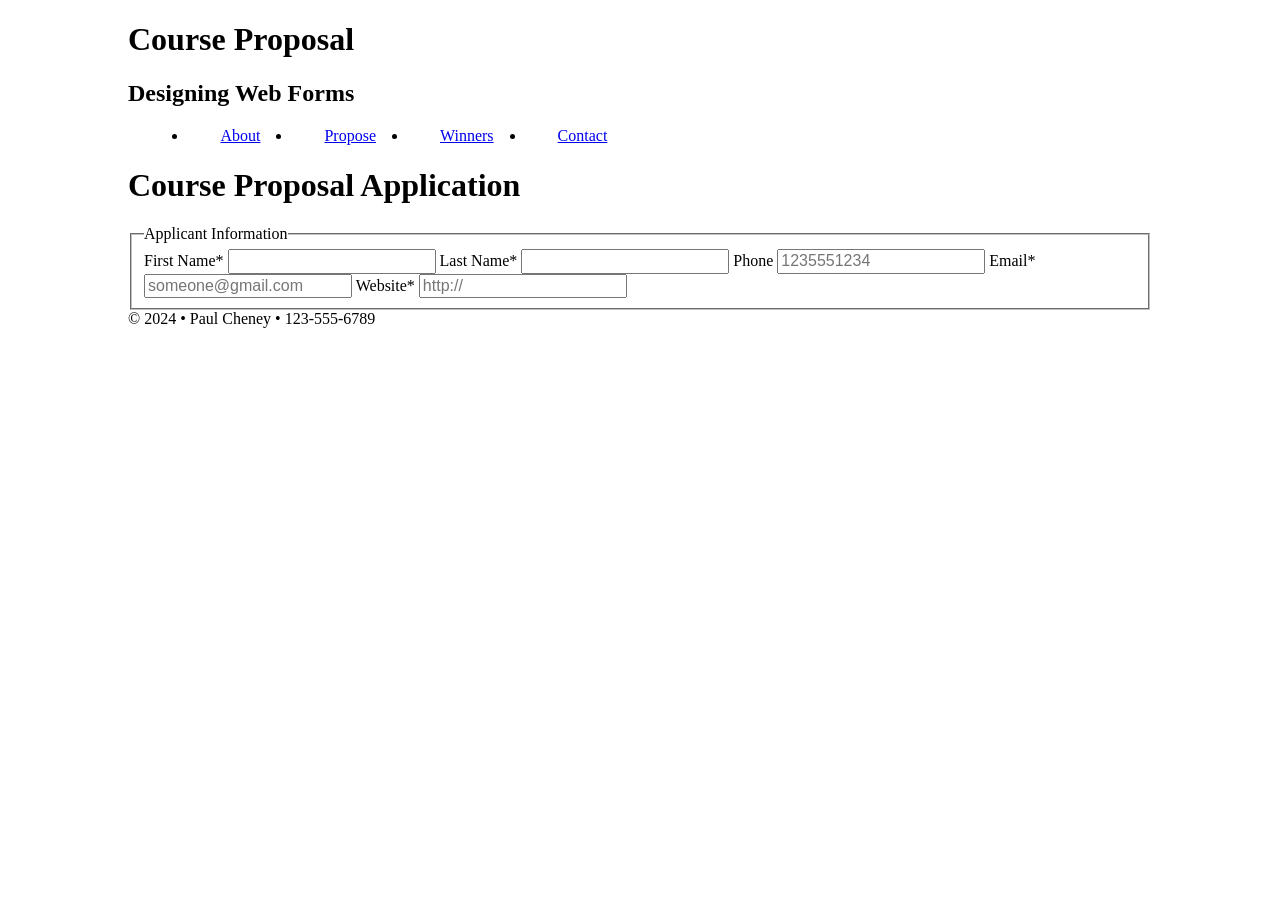
==== Form-start/index.html @ 0266b7e3 "Progress on Form-Start learning activity" ====
<!doctype html>
<html lang="en">
<head>
<meta charset="utf-8">
<meta name="description" content="Fill Me In">
<meta name="author" content="John Doe">

<!-- This start file was build by Paul Cheney  -->
<title>HTML5 Start Site by Paul Cheney</title>

<!-- TELLS PHONES NOT TO LIE ABOUT THEIR WIDTH & stops the font from enlarging when a phone is turned sideways-->
<meta name="viewport" content="width=device-width, initial-scale=1, maximum-scale=1">




<!-- STYLE SHEETS -->
<link href="css/normalize.css" rel="stylesheet">
<!-- phone-default -->
<link href="css/small.css" rel="stylesheet">
<!-- enhance-tablet -->
<link href="css/medium.css" rel="stylesheet">
<!-- enhance-desktop -->
<link href="css/large.css" rel="stylesheet">


     
</head>
<body>
<!-- HEADER HERE -->
	<header>
 <h1>Course Proposal</h1>
        <h2>Designing Web Forms</h2>
    </header>
    
    
<!-- NAVIGATION HERE -->
    <nav>
        <ul>
            <li><a href="#">About</a></li>
            <li class="active"><a href="#">Propose</a></li>
            <li><a href="#">Winners</a></li>
            <li><a href="#">Contact</a></li>    
        </ul>
    </nav>
    
    
<!-- CONTENT HERE -->
<main>
    <h1>Course Proposal Application</h1>
        <form method="get" action="thanks.html">
            <fieldset>
                <legend>
                    Applicant Information
                </legend>
                <label>First Name* <input type="text" name="fname" required></label>
                <label>Last Name* <input type="text" name="lname" required></label>
                <label>Phone <input type="tel" name="phone" placeholder="1235551234"></label>
                <label>Email* <input type="email" name="email" placeholder="someone@gmail.com" required></label>
                <label>Website* <input type="url" name="url" placeholder="http://" required></label>
            </fieldset>





        </form>

          
        
    </main>
    
<!-- FOOTER HERE -->   
    <footer>
        &copy; 2024 &bull; Paul Cheney &bull; 123-555-6789
    </footer>
<script src="js/scripts.js"></script>
</body>
</html>
---- Form-start/css/medium.css ----
/* 35em is also 560px (if basefont is 16px) */
@media only screen and (min-width: 35rem) {


/*----------- BODY --------------*/



/*----------- HEADER --------------*/



/*----------- NAVIGATION --------------*/
    nav ul {
        display: flex;
        margin-left: 2%;
    }
    nav ul li {border: none;}
    nav ul li a{padding: .5rem 2rem;}
    nav ul li a:hover {background-color: firebrick;}


/*----------- MAIN --------------*/



/*----------- FOOTER --------------*/
    
} /* end of media query */
---- Form-start/css/large.css ----
/* 64em is also 1028px (if basefont is 16px) */
@media only screen and (min-width: 64rem) {

    header, nav, main, footer {
        max-width: 64rem;
        margin:auto;
    }

/*----------- BODY --------------*/



/*----------- HEADER --------------*/



/*----------- NAVIGATION --------------*/



/*----------- MAIN --------------*/



/*----------- FOOTER --------------*/
    
} /* end of media query */
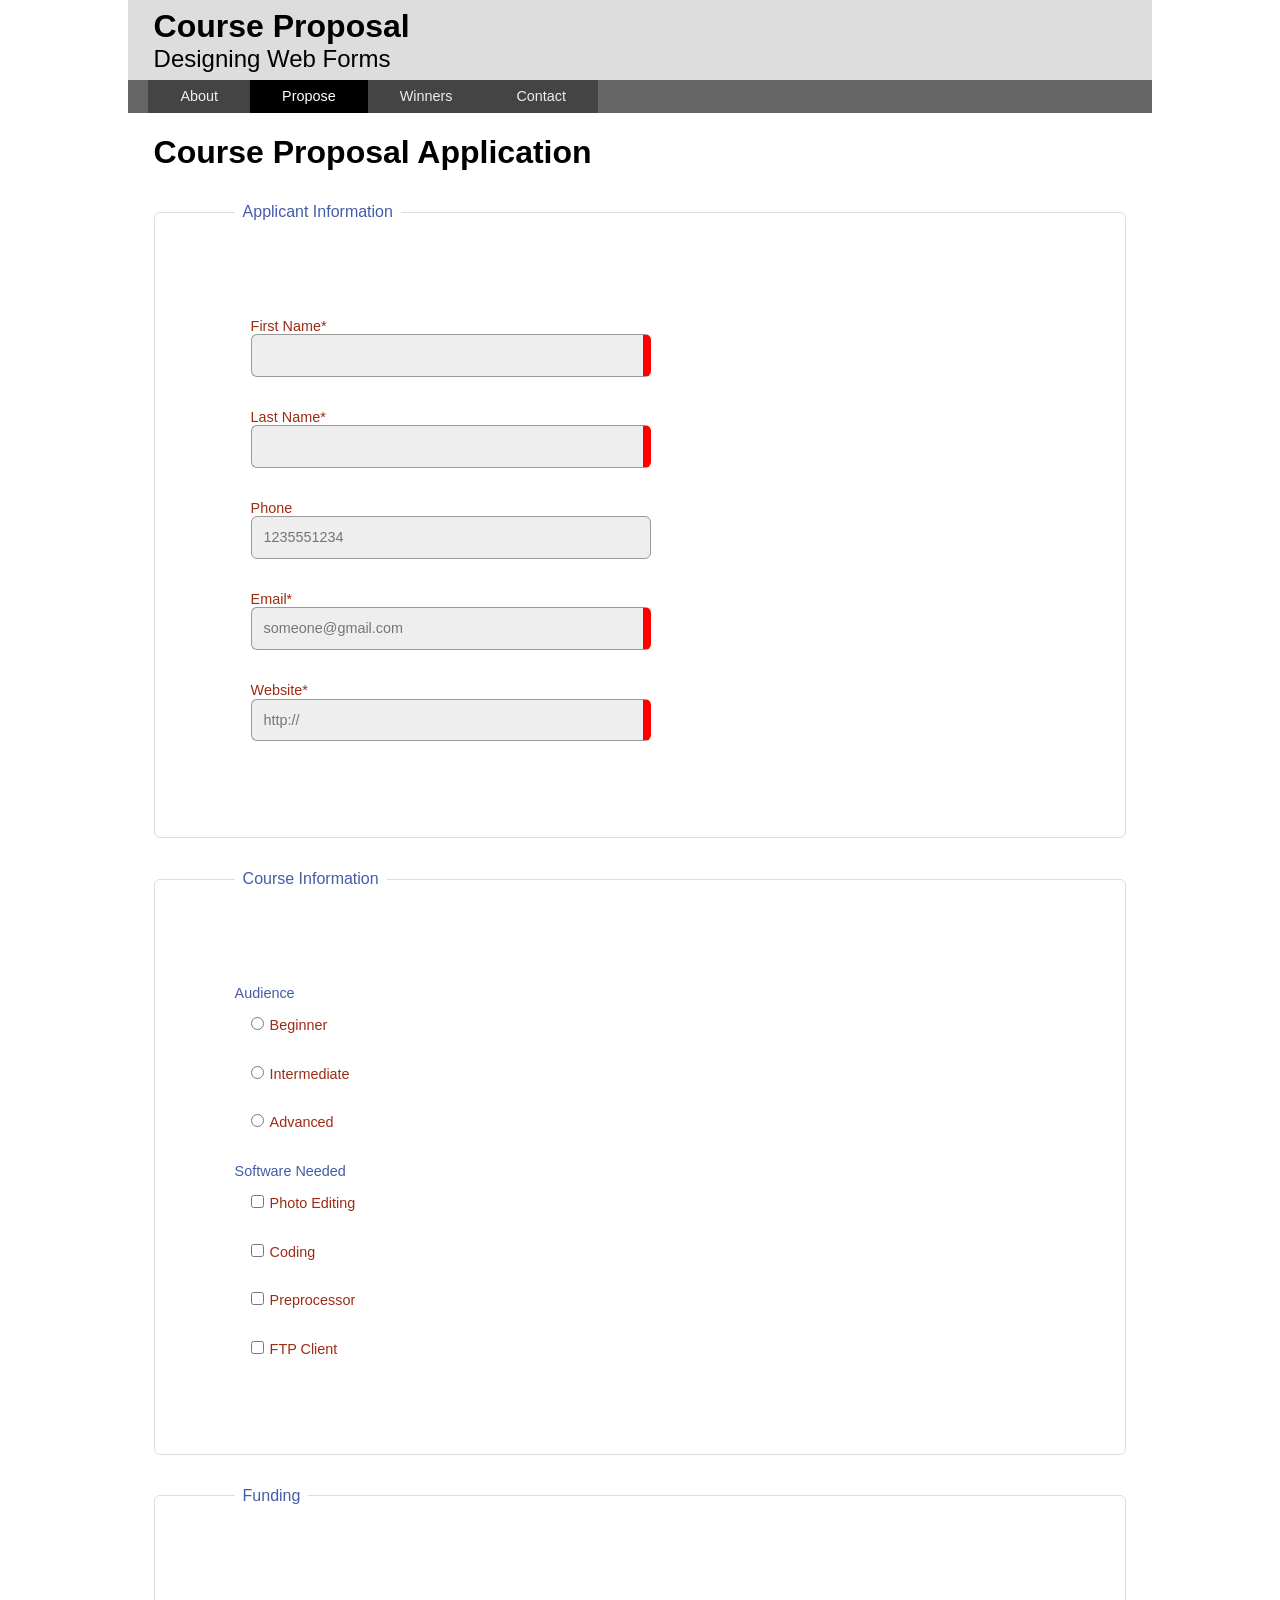
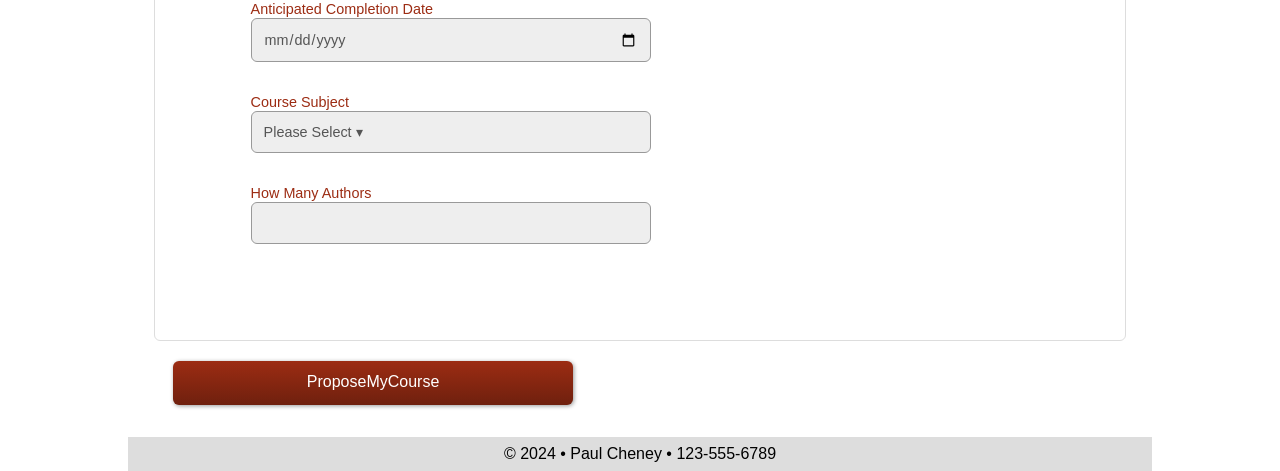
==== commit 9b9293ae: "Project design first completion with extra styling" ====
--- a/Form-start/index.html
+++ b/Form-start/index.html
@@ -1,54 +1,56 @@
 <!doctype html>
 <html lang="en">
+
 <head>
-<meta charset="utf-8">
-<meta name="description" content="Fill Me In">
-<meta name="author" content="John Doe">
+    <meta charset="utf-8">
+    <meta name="description" content="Fill Me In">
+    <meta name="author" content="John Doe">
 
-<!-- This start file was build by Paul Cheney  -->
-<title>HTML5 Start Site by Paul Cheney</title>
+    <!-- This start file was build by Paul Cheney  -->
+    <title>HTML5 Start Site by Paul Cheney</title>
 
-<!-- TELLS PHONES NOT TO LIE ABOUT THEIR WIDTH & stops the font from enlarging when a phone is turned sideways-->
-<meta name="viewport" content="width=device-width, initial-scale=1, maximum-scale=1">
+    <!-- TELLS PHONES NOT TO LIE ABOUT THEIR WIDTH & stops the font from enlarging when a phone is turned sideways-->
+    <meta name="viewport" content="width=device-width, initial-scale=1, maximum-scale=1">
 
 
 
 
-<!-- STYLE SHEETS -->
-<link href="css/normalize.css" rel="stylesheet">
-<!-- phone-default -->
-<link href="css/small.css" rel="stylesheet">
-<!-- enhance-tablet -->
-<link href="css/medium.css" rel="stylesheet">
-<!-- enhance-desktop -->
-<link href="css/large.css" rel="stylesheet">
+    <!-- STYLE SHEETS -->
+    <link href="css/normalize.css" rel="stylesheet">
+    <!-- phone-default -->
+    <link href="css/small.css" rel="stylesheet">
+    <!-- enhance-tablet -->
+    <link href="css/medium.css" rel="stylesheet">
+    <!-- enhance-desktop -->
+    <link href="css/large.css" rel="stylesheet">
 
 
-     
+
 </head>
+
 <body>
-<!-- HEADER HERE -->
-	<header>
- <h1>Course Proposal</h1>
+    <!-- HEADER HERE -->
+    <header>
+        <h1>Course Proposal</h1>
         <h2>Designing Web Forms</h2>
     </header>
-    
-    
-<!-- NAVIGATION HERE -->
+
+
+    <!-- NAVIGATION HERE -->
     <nav>
         <ul>
             <li><a href="#">About</a></li>
             <li class="active"><a href="#">Propose</a></li>
             <li><a href="#">Winners</a></li>
-            <li><a href="#">Contact</a></li>    
+            <li><a href="#">Contact</a></li>
         </ul>
     </nav>
-    
-    
-<!-- CONTENT HERE -->
-<main>
-    <h1>Course Proposal Application</h1>
-        <form method="get" action="thanks.html">
+
+
+    <!-- CONTENT HERE -->
+    <main>
+        <h1>Course Proposal Application</h1>
+        <form method="get" action="thanks.html" class="wf1">
             <fieldset>
                 <legend>
                     Applicant Information
@@ -60,20 +62,55 @@
                 <label>Website* <input type="url" name="url" placeholder="http://" required></label>
             </fieldset>
 
+            <fieldset>
+                <legend>Course Information</legend>
+                <div>Audience</div>
+                <label><input type="radio" name="audience" value="beginner">Beginner</label>
+                <label><input type="radio" name="audience" value="beginner">Intermediate</label>
+                <label><input type="radio" name="audience" value="beginner">Advanced</label>
+
+                <div>Software Needed</div>
+                <label><input type="checkbox" name="editing" value="yes">Photo Editing</label>
+                <label><input type="checkbox" name="code" value="yes">Coding</label>
+                <label><input type="checkbox" name="process" value="yes">Preprocessor</label>
+                <label><input type="checkbox" name="client" value="yes">FTP Client</label>
+            </fieldset>
+
+            <fieldset>
+                <legend>Funding</legend>
+                <label>Anticipated Completion Date <input type="date" name="competedDate"></label>
+                <label>Course Subject
+                    <select name="subject">
+                        <option value="">Please Select &#9662;</option>
+                        <option value="software">Software Development</option>
+                        <option value="creative">Creative Professional</option>
+                        <option value=" info">Information Technology</option>
+                        <option value="data">Data Professional</option>
+                        <option value="construction">Construction</option>
+                        <option value="manufacturing">Manufacturing</option>
+                        <option value="business">Business Professional</option>
+                        <option value="security">Cyber Security</option>
+
+                    </select>
+                </label>
+                <label>How Many Authors<input type="number" name="authors"></label>
+            </fieldset>
+            <input type="submit" value="ProposeMyCourse">
 
 
 
 
         </form>
 
-          
-        
+
+
     </main>
-    
-<!-- FOOTER HERE -->   
+
+    <!-- FOOTER HERE -->
     <footer>
         &copy; 2024 &bull; Paul Cheney &bull; 123-555-6789
     </footer>
-<script src="js/scripts.js"></script>
+    <script src="js/scripts.js"></script>
 </body>
+
 </html>
--- a/Form-start/css/small.css
+++ b/Form-start/css/small.css
@@ -0,0 +1,129 @@
+/* Prevent adjustments of font size after orientation changes in IE on Windows Phone and in iOS.  */
+html {-webkit-text-size-adjust: 100%; -ms-text-size-adjust: 100%;}
+
+/*----------- apply a natural box layout model to all elements --------------*/
+* { -moz-box-sizing: border-box; -webkit-box-sizing: border-box; box-sizing: border-box; }
+
+
+/*----------- BODY --------------*/
+body {
+    font-size: 16px;
+    font-family: Verdana, sans-serif;
+}
+
+
+/*----------- HEADER --------------*/
+header {
+    padding: .5rem 2%;
+    background-color: #ddd;
+}
+header h1 {margin: 0;}
+header h2 {margin: 0; font-weight: normal;}
+
+/*----------- NAVIGATION --------------*/
+nav {
+    background-color: #666;
+}
+nav ul {
+    list-style-type: none;
+    padding: 0;
+    margin: 0;
+}
+nav ul li {border-bottom: solid 1px #333;}
+nav ul li a {
+    display: block;
+    background-color: #444;
+    color: #eee;
+    padding: .5rem 0;
+    text-decoration: none;
+    font-size: .9rem;
+    text-align: center;
+}
+nav ul li.active a {
+    background-color: #000;
+    color: #fff;
+}
+/*----------- MAIN --------------*/
+main {
+    padding: 0 2%;
+    min-height: 20rem;
+}
+/* ---------- FORM STYLING ---------- */
+.wf1 fieldset {
+    margin: 2rem 0;
+    border: 1px solid #ddd;
+    border-radius: 6px;
+    padding: 5rem;
+}
+
+.wf1 legend {
+    color: #445ba9;
+    padding: 0 .5rem;
+}
+
+.wf1 label {
+    display: block;
+    padding: 1rem;
+    color: #9c2c13;
+    font-size: .9rem;
+}
+
+.wf1 div {
+    padding-top: 1rem;
+    color: #445ba9;
+    font-size: .9rem;
+}
+
+.wf1 input[type="text"],
+.wf1 input[type="tel"],
+.wf1 input[type="email"],
+.wf1 input[type="url"],
+.wf1 input[type="date"],
+.wf1 select,
+.wf1 input[type="number"]
+
+
+{
+    background-color: #eee;
+    display: block;
+    border: solid 1px #999;
+    border-radius: 6px;
+    padding: .75rem;
+    color: #555;
+    width: 100%;
+    max-width: 400px;
+    appearance: none;
+}
+
+.wf1 input[type="radio"],
+.wf1 input[type="checkbox"]{
+    margin-right: 6px;
+}
+
+.wf1 input[type="submit"]{
+    border: none;
+    background-image: linear-gradient(#9c2c13, #6f200e);
+    color: #fff;
+    border-radius: 6px;
+    padding: .8rem;
+    width: 96%;
+    max-width: 400px;
+    margin: -1rem 2% 2rem 2%;
+    box-shadow: 1px 1px 4px #999;
+
+}
+
+.wf1 input:required {
+    border-right: 8px solid red;
+}
+
+.wf1 input:required:valid {
+    border-right: 8px solid green;
+}
+
+/*----------- FOOTER --------------*/
+footer {
+    background-color: #ddd;
+    padding: .5rem 2%;
+    text-align: center;
+}
